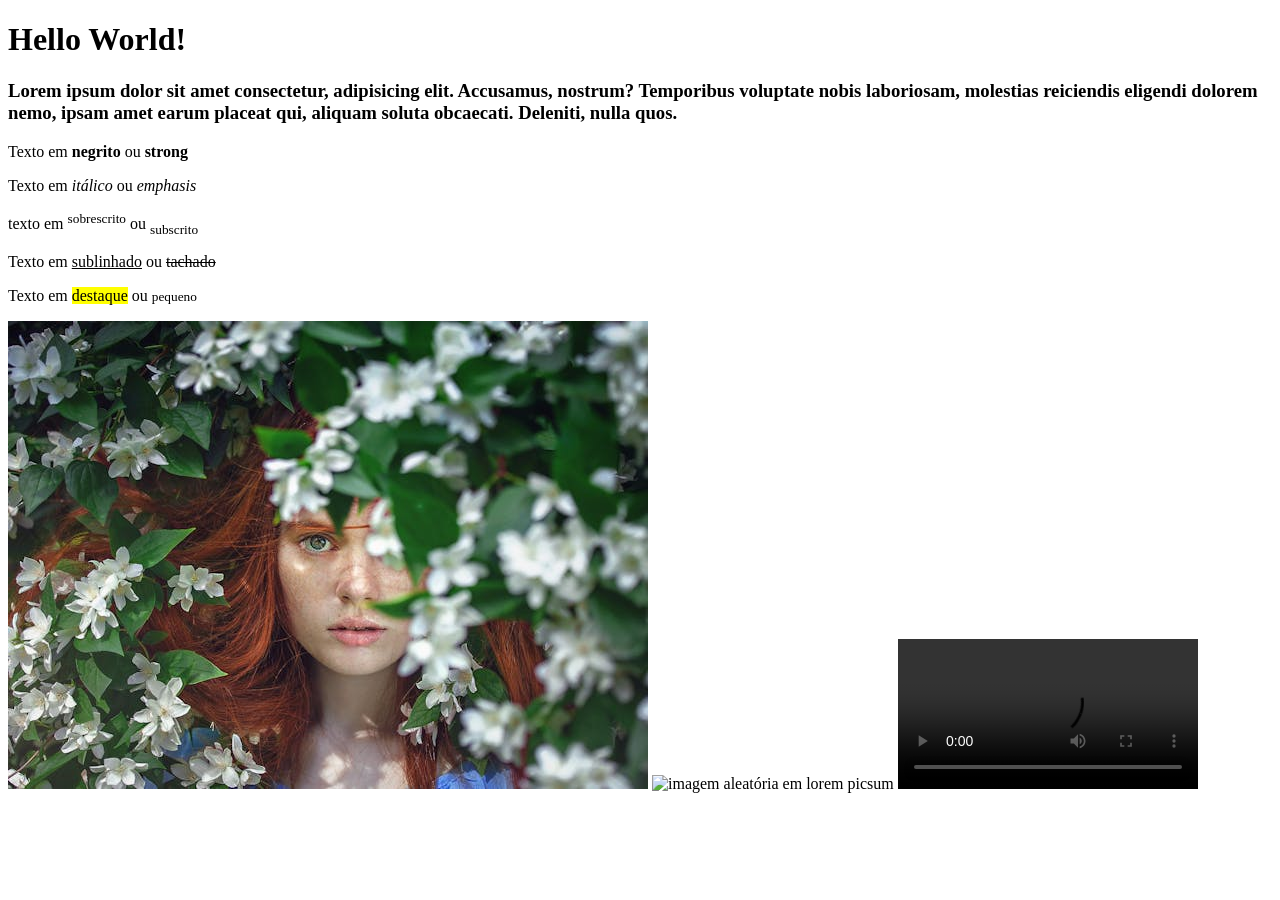
==== Aula 01/Aula01.html @ 0644b609 "Novo commit" ====
<!DOCTYPE html>
<html lang="en">
<head>
    <meta charset="UTF-8">
    <meta name="viewport" content="width=device-width, initial-scale=1.0">
    <title>Título</title>
</head>
<body>
    <h1>
        Hello World!
    </h1>
    <h3>
        Lorem ipsum dolor sit amet consectetur, adipisicing elit. Accusamus, nostrum? Temporibus voluptate nobis laboriosam, molestias reiciendis eligendi dolorem nemo, ipsam amet earum placeat qui, aliquam soluta obcaecati. Deleniti, nulla quos.
    </h3>
    <p>Texto em <b>negrito</b> ou <strong>strong</strong></p>
    <p>Texto em <i>itálico</i> ou <em>emphasis</em></p>
    <p>texto em <sup>sobrescrito</sup> ou <sub>subscrito</sub></p>
    <p>Texto em <ins>sublinhado</ins> ou <del>tachado</del></p>
    <p>Texto em <mark>destaque</mark> ou <small>pequeno</small></p>

    <img src="img.jpg" alt="" title="Imagem ae">
    <img src="https://picsum.photos/200/300" alt="imagem aleatória em lorem picsum">
    <video src="video.mp4" controls></video>
</body>
</html>
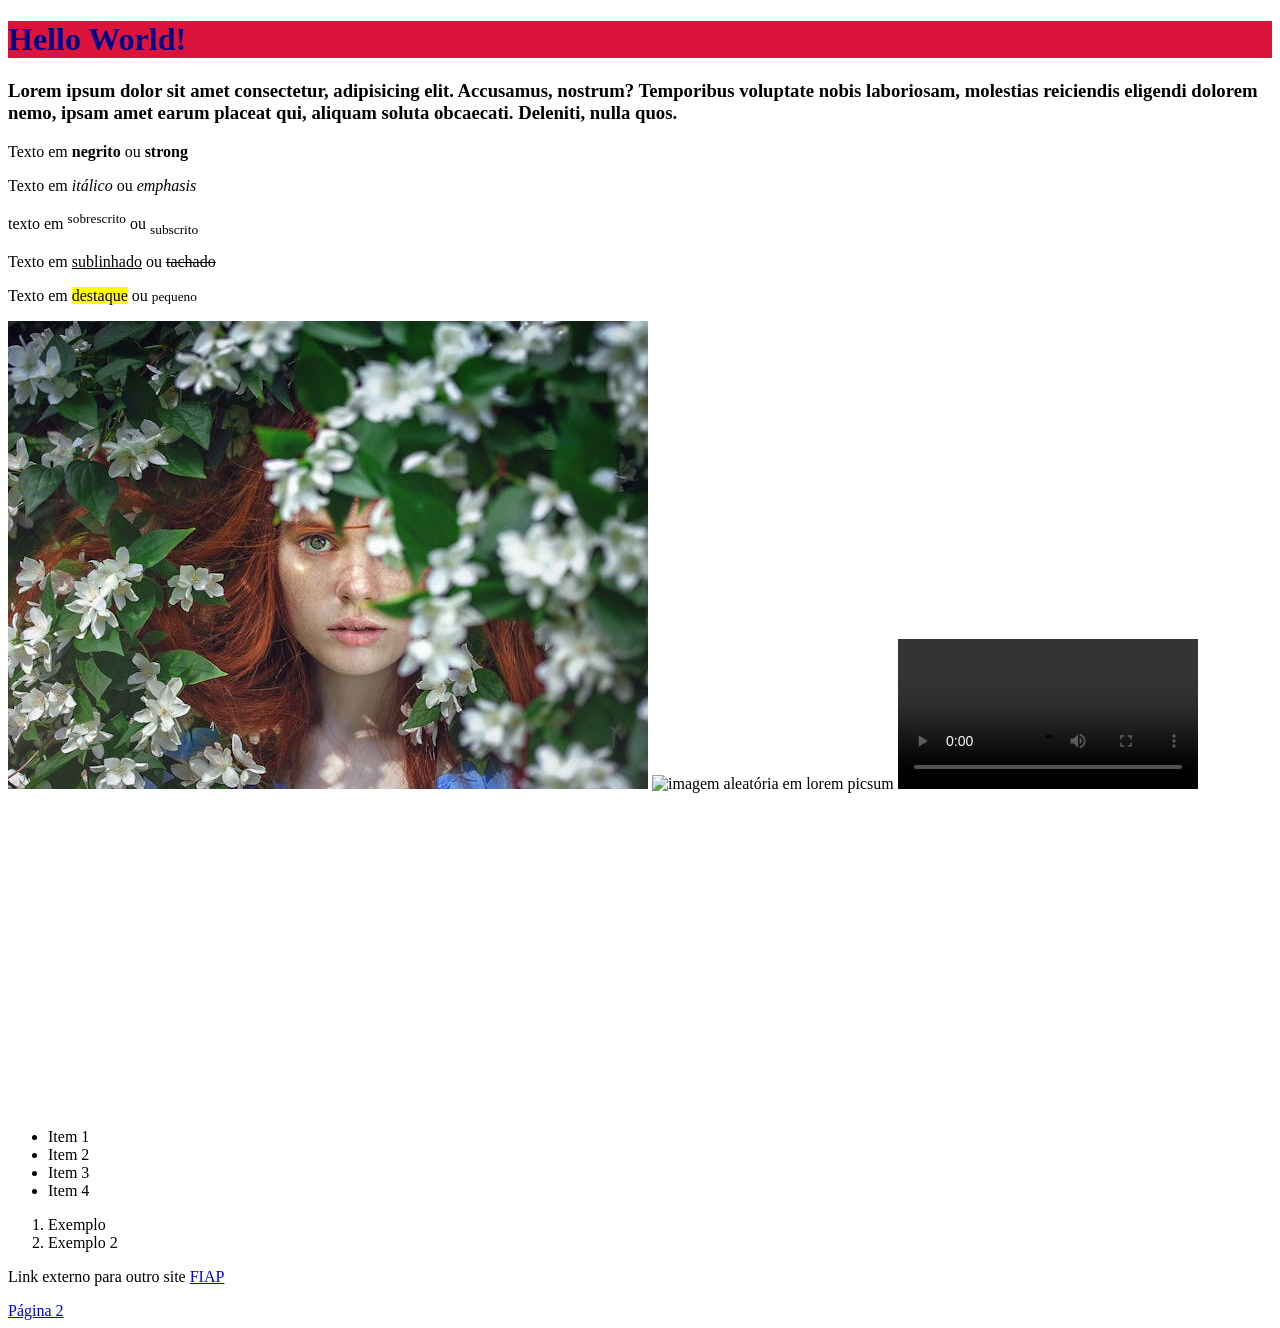
==== commit 1dda0081: "fix: não sei o que escrever" ====
--- a/Aula 01/Aula01.html
+++ b/Aula 01/Aula01.html
@@ -6,7 +6,7 @@
     <title>Título</title>
 </head>
 <body>
-    <h1>
+    <h1 style="background-color: crimson; color: darkblue;">
         Hello World!
     </h1>
     <h3>
@@ -21,5 +21,21 @@
     <img src="img.jpg" alt="" title="Imagem ae">
     <img src="https://picsum.photos/200/300" alt="imagem aleatória em lorem picsum">
     <video src="video.mp4" controls></video>
+    <iframe width="560" height="315" src="https://www.youtube.com/embed/dKHOcTtmVGc?si=esHz3w6E2ZWYkR4N" title="YouTube video player" frameborder="0" allow="accelerometer; autoplay; clipboard-write; encrypted-media; gyroscope; picture-in-picture; web-share" referrerpolicy="strict-origin-when-cross-origin" allowfullscreen></iframe>
+
+    <ul>
+        <li>Item 1</li>
+        <li>Item 2</li>
+        <li>Item 3</li>
+        <li>Item 4</li>
+    </ul>
+
+    <ol>
+        <li>Exemplo</li>
+        <li>Exemplo 2</li>
+    </ol>
+
+    <p>Link externo para outro site <a href="https://www.fiap.com.br/" target="_blank">FIAP</a></p>
+    <a href="Página2.html">Página 2</a>
 </body>
 </html>
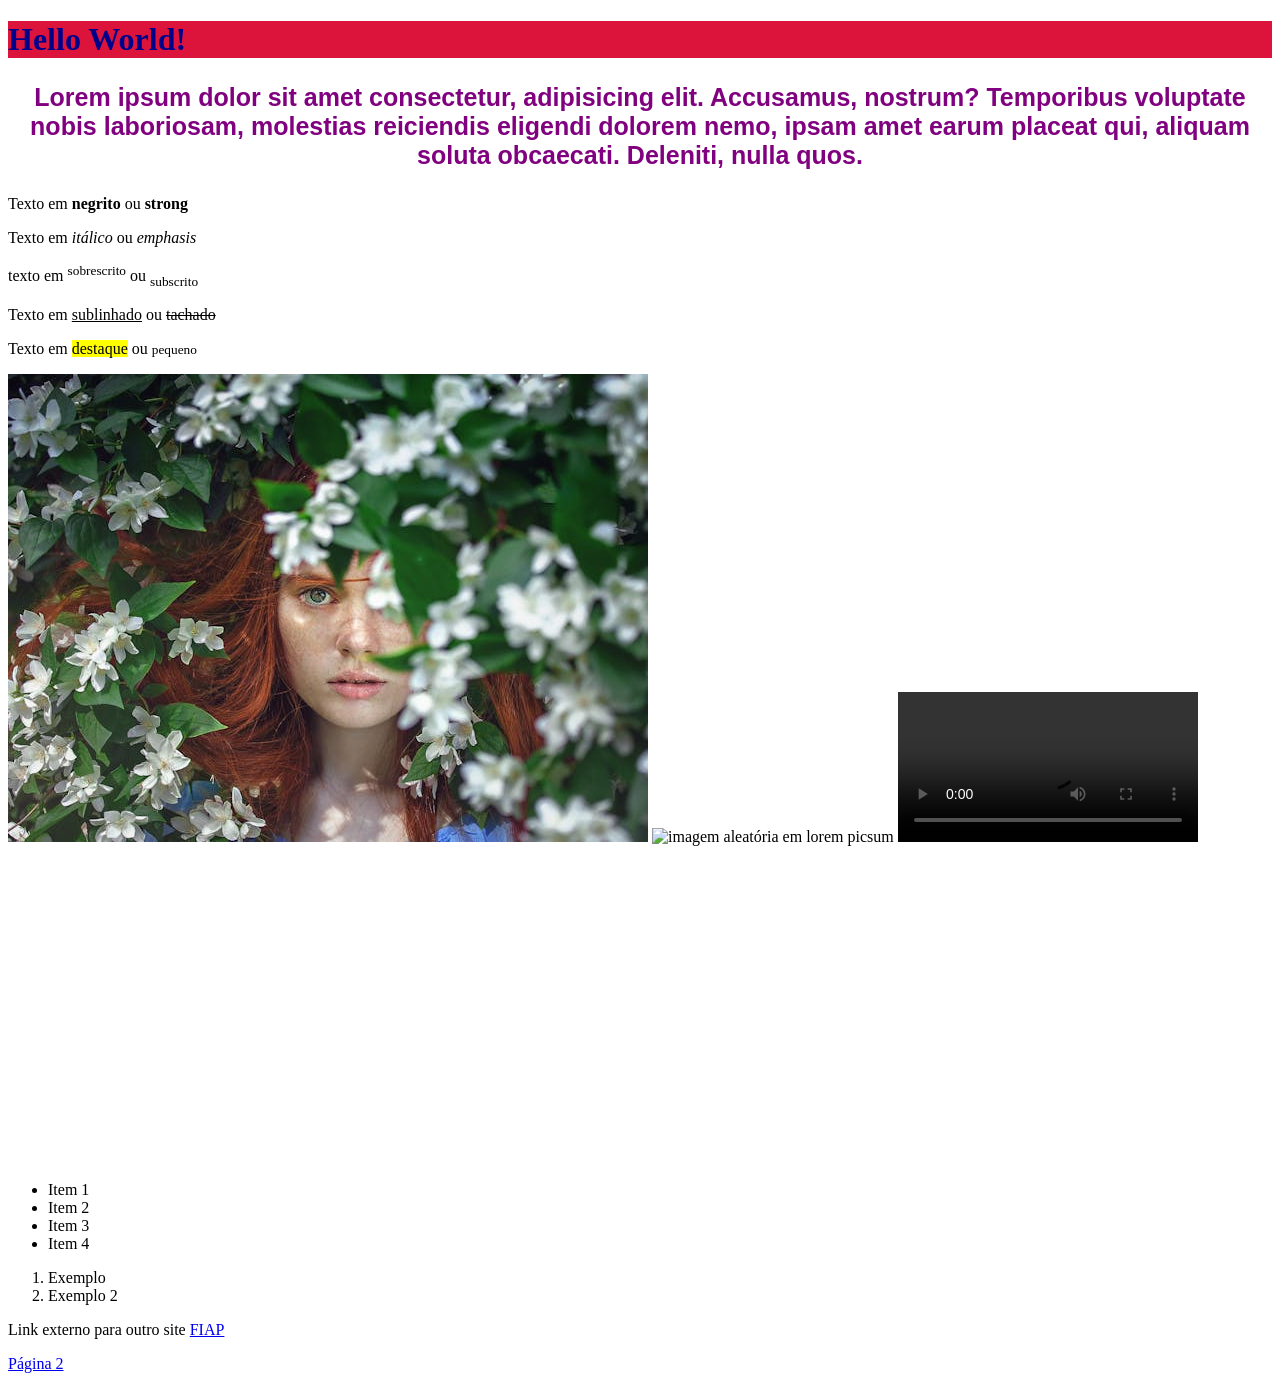
==== commit 18978d66: "feat: sla" ====
--- a/Aula 01/Aula01.html
+++ b/Aula 01/Aula01.html
@@ -9,6 +9,17 @@
     <h1 style="background-color: crimson; color: darkblue;">
         Hello World!
     </h1>
+    <style>
+        h3 {
+            font-family: Verdana, Geneva, Tahoma, sans-serif;
+            font-size: 25px;
+            color: purple;
+            text-align: center;
+        }
+
+
+
+    </style>
     <h3>
         Lorem ipsum dolor sit amet consectetur, adipisicing elit. Accusamus, nostrum? Temporibus voluptate nobis laboriosam, molestias reiciendis eligendi dolorem nemo, ipsam amet earum placeat qui, aliquam soluta obcaecati. Deleniti, nulla quos.
     </h3>
